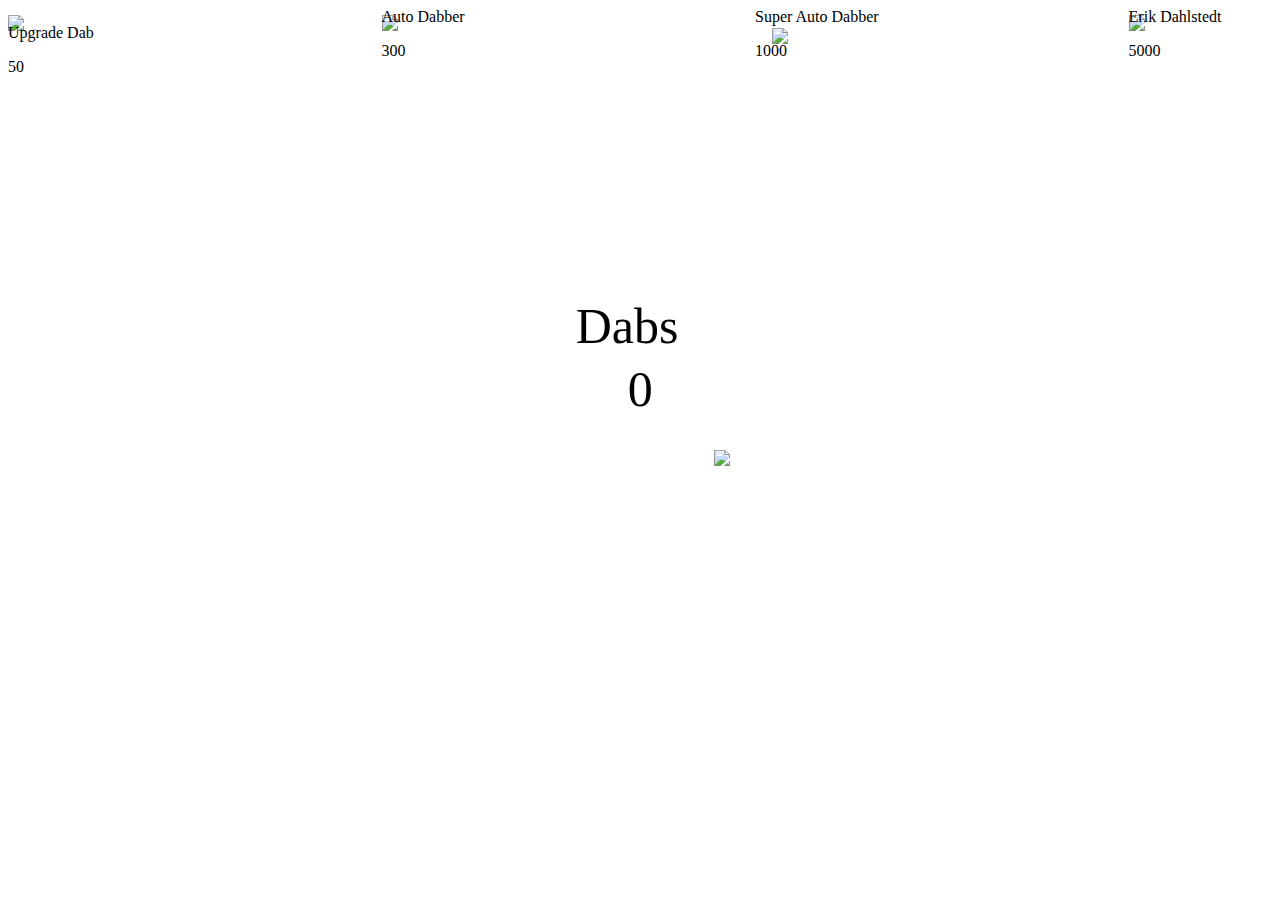
==== Clicker.html @ d11ae492 "Add files via upload" ====
<!DOCTYPE html>
<html>
 <head>
  <link href="Clickercss.css" type="text/css" rel="stylesheet">
  <script language="javascript" type="text/javascript" src="Clickerscript.js"></script>
 </head>
 <body>
  
  <p class='score' id='dabtext'>Dabs</p>
  <p class='score' id="poang">0</p>
  
  <img align='middle' src='https://i1.wp.com/emojiart.info/wp-content/uploads/2017/09/DabEmoji-feature.jpg?resize=255%2C255' id='DAB' type="button" onclick="clickbutt()">
  
  <div class='upgrade' >
    <div class='upgradedab' onclick="up()">
      <p id='upgradedab' onclick="up()">Upgrade Dab</p>
      <p id="upcostC" onclick="up()">50</p>
      <img class='upimg' src='https://i1.wp.com/emojiart.info/wp-content/uploads/2017/09/DabEmoji-feature.jpg?resize=255%2C255' type="button" onclick  ="up()">
      <br>
      </div>
     
     <div onclick="speedClick()">
      <p onclick="speedClick()">Auto Dabber</p>
      <p id="upcostS" onclick="speedClick()">300</p>
      <img class='upimg' src='https://ih1.redbubble.net/image.377129744.6411/flat,800x800,075,f.u4.jpg' type="button" onclick="speedClick()">
      <br><br>
    </div>

    <div onclick="SspeedClick()">
      <p onclick="SspeedClick()">Super Auto Dabber</p>
      <p id="upcostSS" onclick="SspeedClick()">1000</p>
      <img id='ponydab' src='https://orig00.deviantart.net/f896/f/2017/157/8/9/squidward_dab_ii_by_josael281999-dbbu8k4.png' type="button" onclick  ="SspeedClick()">
      <br>
    </div>
    
    
    <p onclick='Dab()'>Erik Dahlstedt</p>
    <p id="upcostDab" onclick='Dab()'>5000</p>
    <img class='upimg' src='http://www.undergroundwineletter.com/wp-content/uploads/2014/02/question-mark-face.jpg' type='button' onclick='Dab()'>
  </div>
  
 </body>
</html>
---- Clickercss.css ----
p {
  font-family: Roboto;
  cursor: pointer;
}

#DAB {
  position: fixed;
  right: 43%;
  top: 50%;
  cursor: pointer;
}

#DAB:active {
  transform: scaleX(-1);
}

.score {
  text-align: center;
  display: block;
  margin: 0;
  position: fixed;
  right: 50%;
  font-size: 50px;

}

#dabtext {
  right: 47%;
  top: 33%;
}

#poang {
  top: 40%;
  right: 49%;
}

.upgrade {
  position: absolute;
  column-count: 4;
  column-gap: 250px;
  height: 200px;
  z-index: 0;
  cursor: pointer;
}

.upimg {
  position: absolute;
  height: 120px;
  width: auto;
  top: 7px;
  z-index: -1;
  cursor: pointer;
}

#upgradedab {
  top: 0px;
}

#ponydab {
  position: absolute;
  width: 80px;
  height: auto;
  z-index: -1;
  top: 20px;
  right: 400px;
}
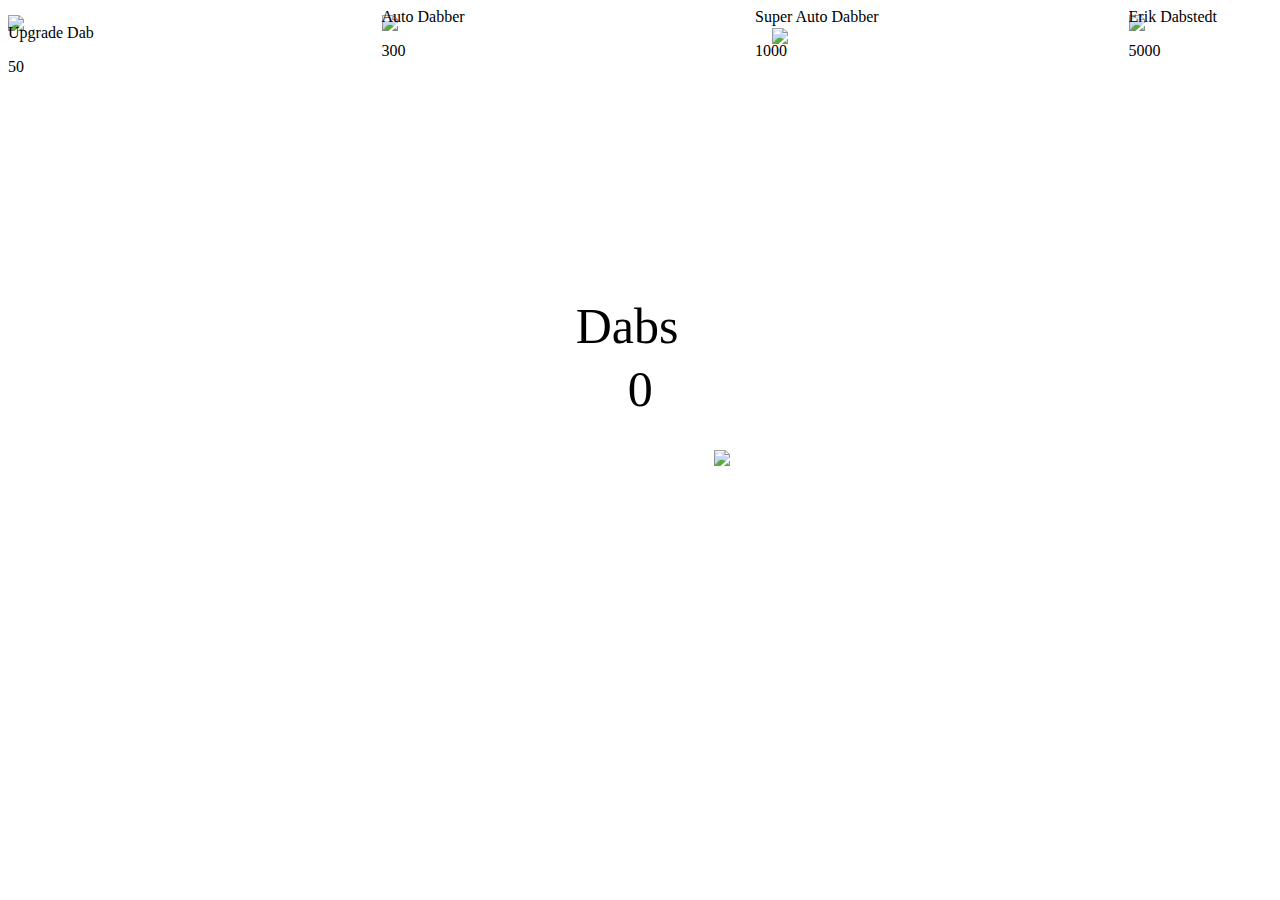
==== commit 57c0b813: "Update Clicker.html" ====
--- a/Clicker.html
+++ b/Clicker.html
@@ -34,10 +34,10 @@
     </div>
     
     
-    <p onclick='Dab()'>Erik Dahlstedt</p>
+    <p onclick='Dab()'>Erik Dabstedt</p>
     <p id="upcostDab" onclick='Dab()'>5000</p>
     <img class='upimg' src='http://www.undergroundwineletter.com/wp-content/uploads/2014/02/question-mark-face.jpg' type='button' onclick='Dab()'>
   </div>
   
  </body>
-</html>+</html>
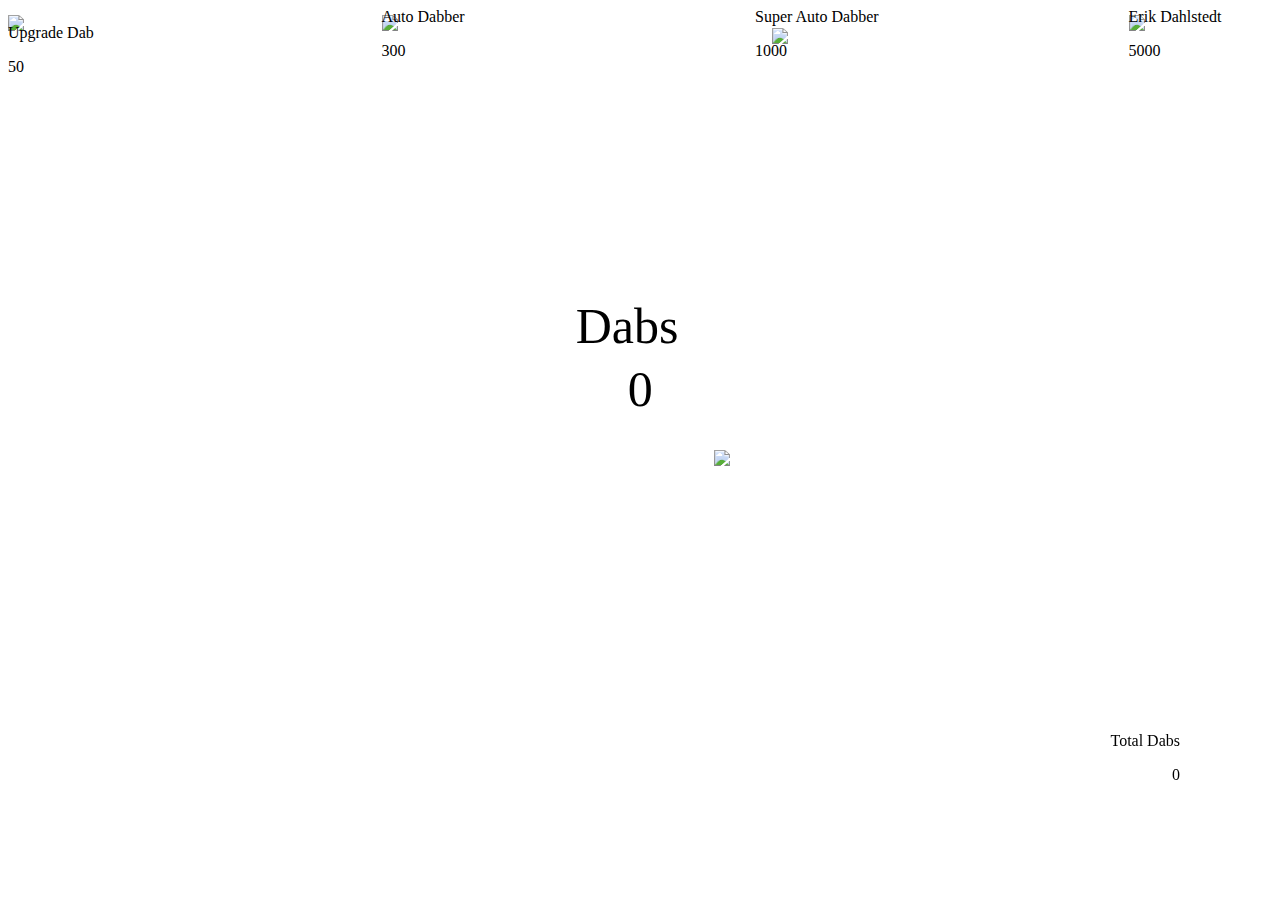
==== commit 63229ed1: "Add files via upload" ====
--- a/Clicker.html
+++ b/Clicker.html
@@ -34,10 +34,15 @@
     </div>
     
     
-    <p onclick='Dab()'>Erik Dabstedt</p>
+    <p onclick='Dab()'>Erik Dahlstedt</p>
     <p id="upcostDab" onclick='Dab()'>5000</p>
     <img class='upimg' src='http://www.undergroundwineletter.com/wp-content/uploads/2014/02/question-mark-face.jpg' type='button' onclick='Dab()'>
   </div>
   
+  <div id="totalDabs">
+    <p>Total Dabs</p>
+    <p id="tdabs">0</p>
+  </div>
+  
  </body>
-</html>
+</html>--- a/Clickercss.css
+++ b/Clickercss.css
@@ -64,4 +64,11 @@
   z-index: -1;
   top: 20px;
   right: 400px;
+}
+
+#totalDabs {
+  right: 100px;
+  bottom: 100px;
+  position: fixed;
+  text-align: right;
 }